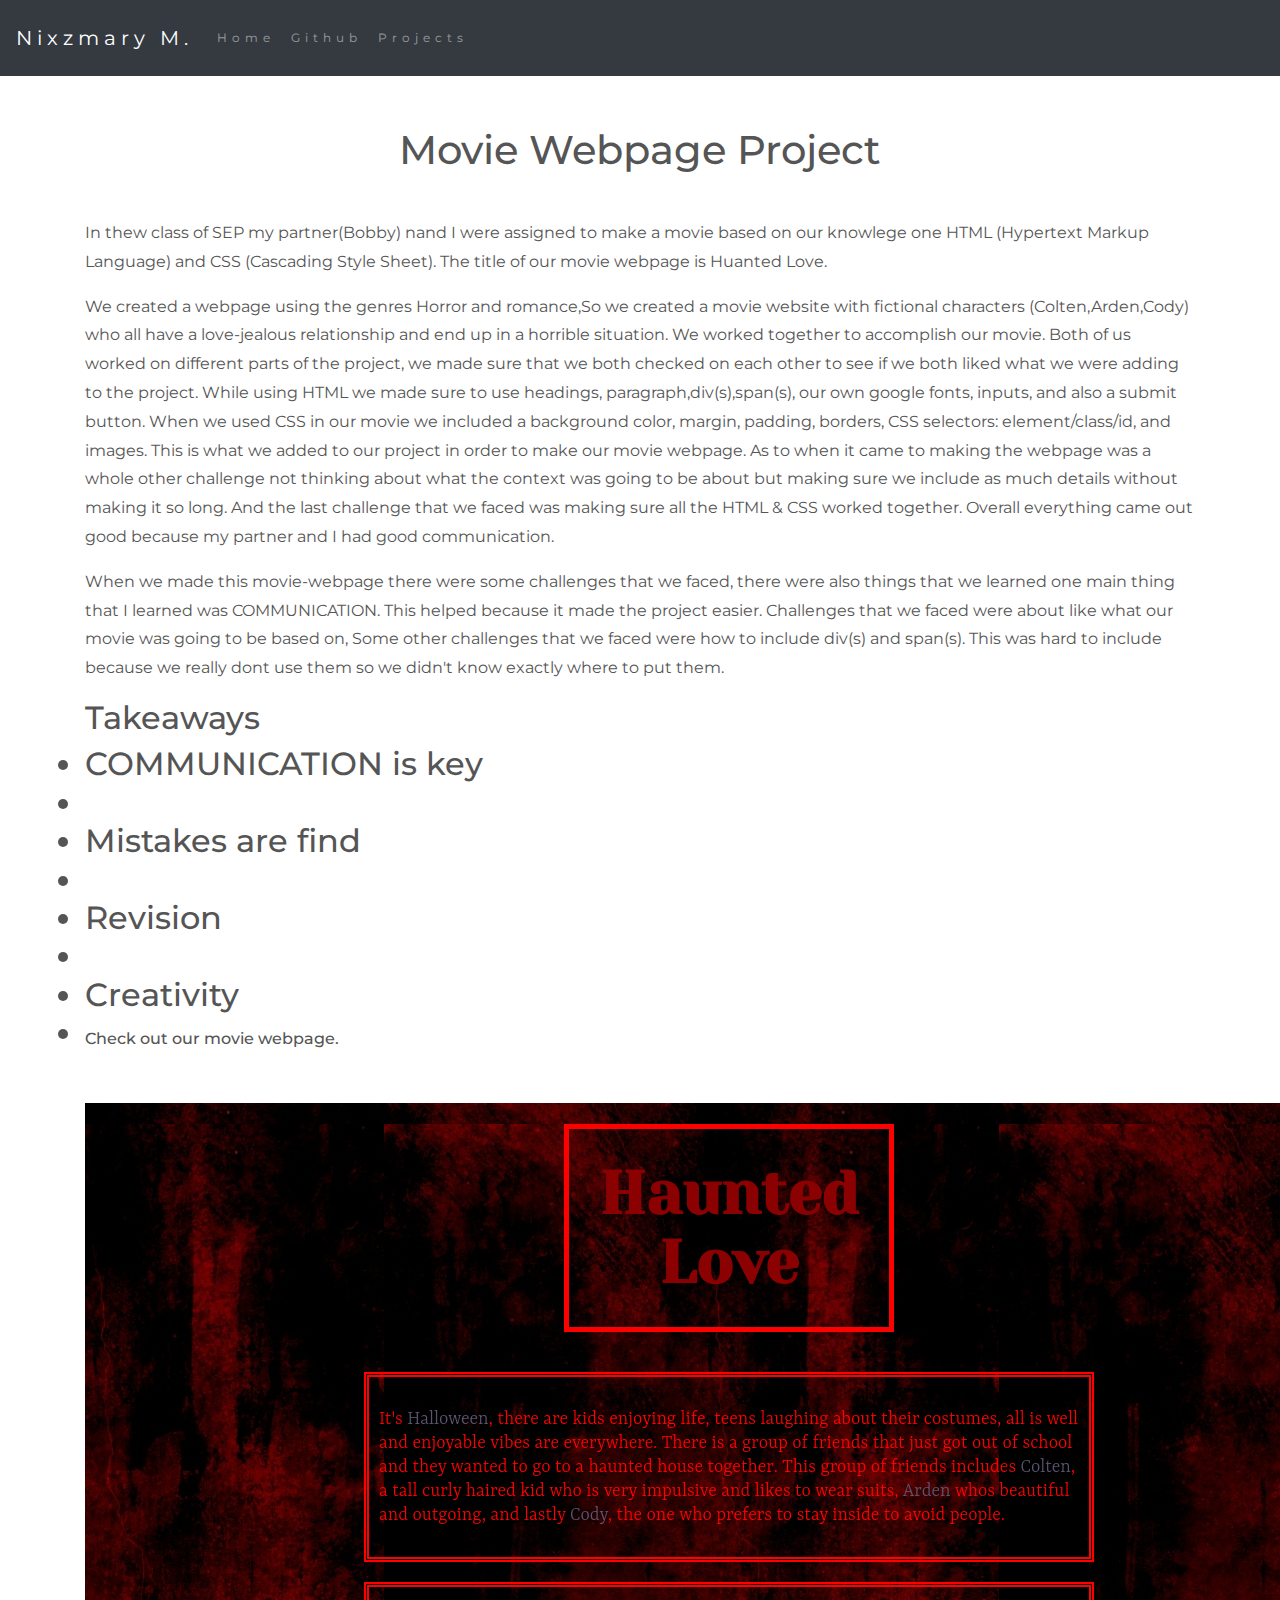
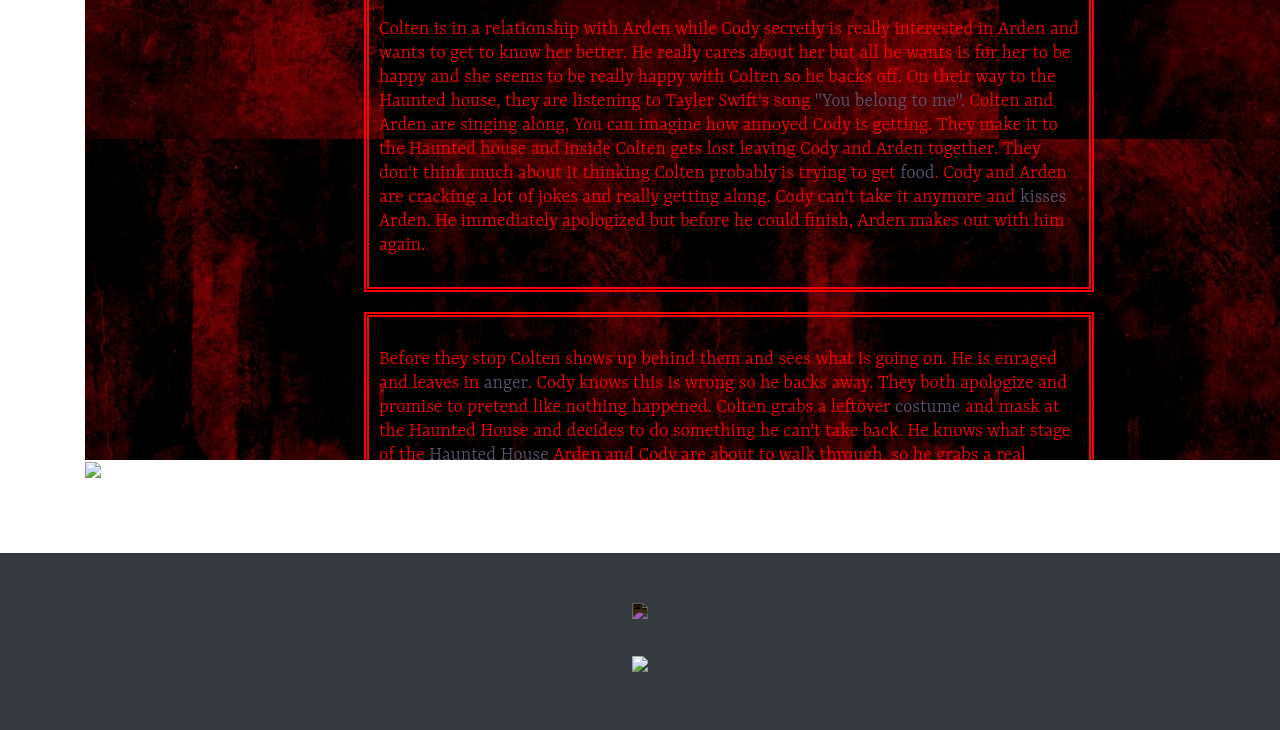
==== projects/movie-webpage.html @ 137b6e15 "Create movie-webpage.html" ====
<!DOCTYPE html>
<html lang="en">

<head>
    <title class="owner-name">#</title>
    <meta charset="utf-8">
    <meta name="viewport" content="width=device-width, initial-scale=1">
    <link rel="stylesheet" href="https://stackpath.bootstrapcdn.com/bootstrap/4.3.1/css/bootstrap.min.css">
    <link href="https://fonts.googleapis.com/css?family=Montserrat" rel="stylesheet">
    <link rel="stylesheet" href="../style.css" type="text/css">
    <script src="https://code.jquery.com/jquery-3.3.1.slim.min.js"></script>
    <script src="https://cdnjs.cloudflare.com/ajax/libs/popper.js/1.14.7/umd/popper.min.js"></script>
    <script src="https://stackpath.bootstrapcdn.com/bootstrap/4.3.1/js/bootstrap.min.js"></script>

</head>

<body>

    <!-- Navbar -->

    <nav class="navbar navbar-expand-lg navbar-dark bg-dark">
        <a class="navbar-brand owner-name" href="#"></a>
        <button class="navbar-toggler" type="button" data-toggle="collapse" data-target="#navbarSupportedContent" aria-controls="navbarSupportedContent" aria-expanded="false" aria-label="Toggle navigation">
            <span class="navbar-toggler-icon"></span>
        </button>

        <div class="collapse navbar-collapse" id="navbarSupportedContent">
            <ul class="navbar-nav mr-auto">
                <li class="nav-item">
                    <a class="nav-link" href="../index.html">Home</a>
                </li>
                <li class="nav-item">
                    <a class="nav-link" href="#" id="github" target="_blank">Github</a>
                </li>
                <li class="nav-item">
                    <a class="nav-link" href="../index.html#projects">Projects</a>
                </li>
            </ul>
        </div>
    </nav>

    <!-- First Container -->
    <div class="container-fluid bg-1">
        <div class="container">

            <h1 class="margin text-center">Movie Webpage Project </h1>
          
            <p> In thew class of SEP my partner(Bobby) nand I were assigned to make a movie based on our knowlege one HTML (Hypertext Markup Language) and CSS (Cascading Style Sheet). The title of our movie webpage is Huanted Love.</p>
            
            <p>  We created a webpage using the genres Horror and romance,So we created a movie website with fictional characters (Colten,Arden,Cody) who all have a love-jealous relationship and end up in a horrible situation. We worked together to accomplish our movie. Both of us worked on different parts of the project, we made sure that we both checked on each other to see if we both liked what we were adding to the project. While using HTML we made sure to use headings, paragraph,div(s),span(s), our own google fonts, inputs, and also a submit button. When we used CSS in our movie we included a background color, margin, padding, borders, CSS selectors: element/class/id, and images. This is what we added to our project in order to make our movie webpage. As to when it came to making the webpage was a whole other challenge not thinking about what the context was going to be about but making sure we include as much details without making it so long. And the last challenge that we faced was making sure all the HTML & CSS worked together. Overall everything came out good because my partner and I had good communication.</p>
          
            <p> When we made this movie-webpage there were some challenges that we faced, there were also things that we  learned one main thing that I learned was COMMUNICATION. This helped because it made the project easier. Challenges that we faced were about like what our movie was going to be based on, Some other challenges that we faced were how to include div(s) and span(s). This was hard to include because we really dont use them so we didn't know exactly where to put them.

            <h2> Takeaways <h2>
              
              <li> COMMUNICATION is key <li>
              <li> Mistakes are find <li>
              <li> Revision <li>
              <li> Creativity<li>
              
                <p> Check out our movie webpage. <p>
            
          <a href="#">https://replit.com/@Nixzmarym2725/movie-website#style.css</a><br>
          <a href="#">https://movie-website.nixzmarym2725.repl.co</a><br>
              
               <img src="../img/project img.png" class="project img.png">


            <!--EXAMPLE OF PREVIEW LINK-->
            <!--<a href="http://yourUserName.github.io/yourRepoName">Preview</a><br>-->
            <!--EXAMPLE OF GITHUB LINK-->
            <!--<a href="http://github.com/yourUserName/yourRepoName">Github</a><br>-->

            <img src="../img/avatar.png" class="img-fluid project-img">


            <div class="row">

                <!--
                <div class="col-sm-6">
                    Use this to...
                </div>
                <div class="col-sm-6">
                    ...make two columns
                </div>
                -->

            </div>

        </div>
    </div>



    <!-- Footer -->
    <footer class="container-fluid bg-4 text-center">
        <a href="#" target="_blank" id="fork"><img src="../img/fork.png"></a><br>
        <a href="https://hstatsep.github.io" target="_blank"><img src="https://hstatsep.github.io/img/hstatsep-logo-small.png" id="sep"></a>
    </footer>


    <script src="../script.js"></script>
</body>

</html>
---- style.css ----
html, body {
    height: 100%;
}

body {
    font: 20px Montserrat, sans-serif;
    line-height: 1.8;
    color: #ffffff;
}

p {
    font-size: 16px;
}

a {
    color: #ffffff;
}

#logo, .project-img {
    max-height: 300px;
}

#fork img{
    height: 25px;
    margin-bottom: 25px;
    filter: invert(1);
}

#sep {
    height: 75px;
}

.margin {
    margin-bottom: 45px;
}

.bg-1 {
    background-color: #ffffff; /* White */
    color: #555555;
}

.bg-2 {
    background-color: #ffffff; /* Blue */
    color: #ffffff;
}

.card {
    color: black;
    text-align: left;
}

.card-title {
    font-weight: 700;
}

.bg-3 {
    background-color: #000000; /* Black */
    color: #ffffff;
}

.bg-4 {
    background-color: #343a40; /* Dark Gray */
    color: #ffffff(255, 255, 255);
}

.container-fluid {
    padding-top: 50px;
    padding-bottom: 50px;
}

.navbar {
    padding-top: 15px;
    padding-bottom: 15px;
    border: 0;
    border-radius: 0;
    margin-bottom: 0;
    font-size: 12px;
    letter-spacing: 5px;
}

.navbar-nav li a:hover {
    color:#ffffff;important;
}
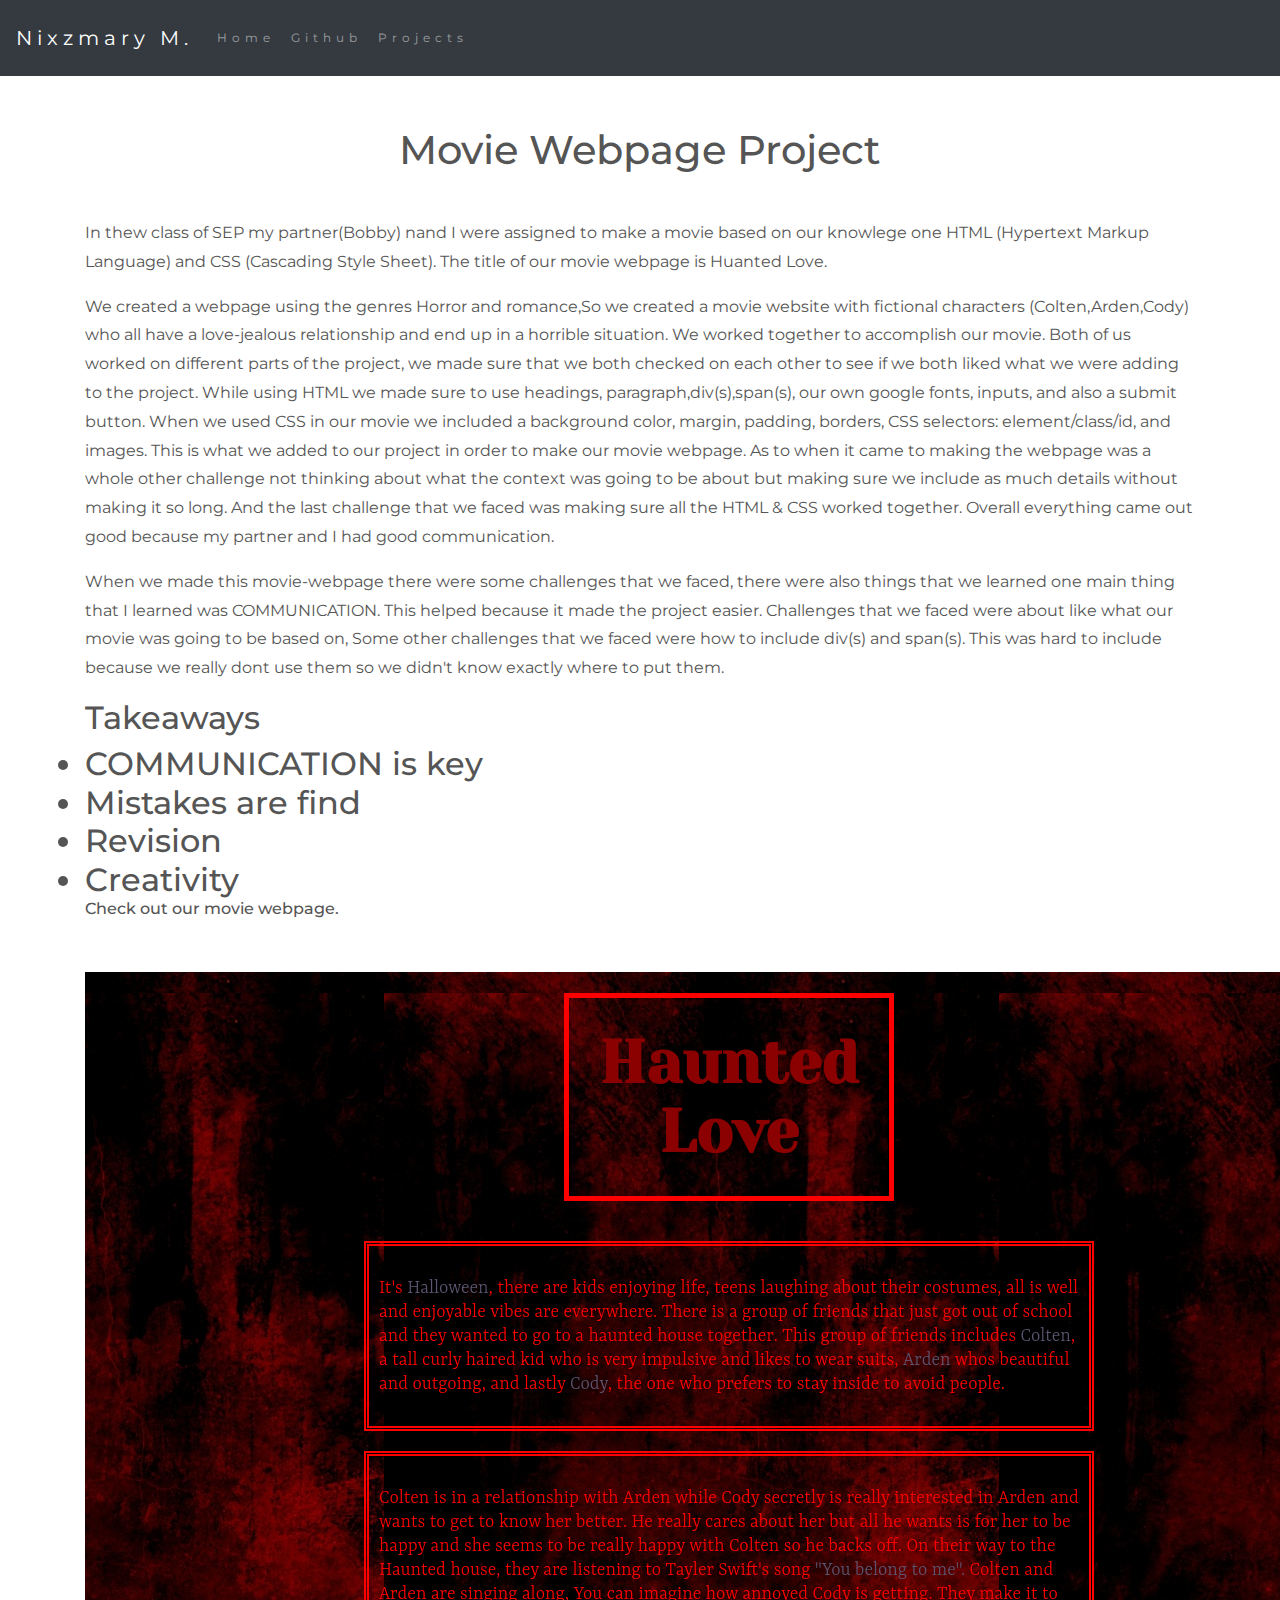
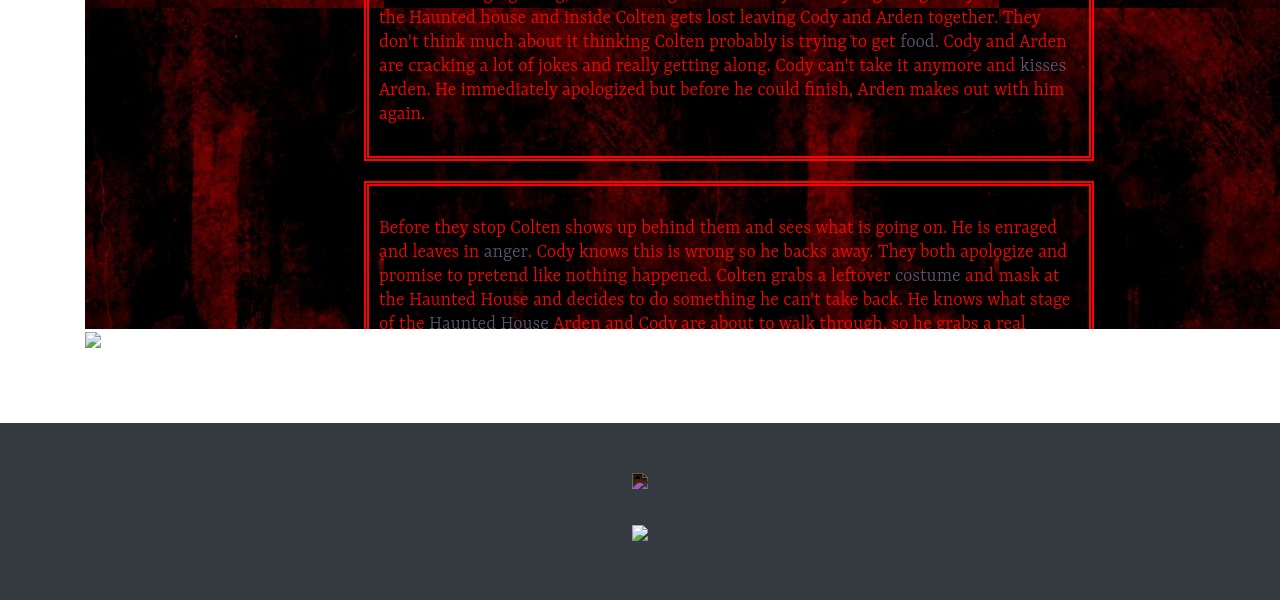
==== commit 17e7979a: "movie-webpage.html" ====
--- a/projects/movie-webpage.html
+++ b/projects/movie-webpage.html
@@ -53,15 +53,15 @@
 
             <h2> Takeaways <h2>
               
-              <li> COMMUNICATION is key <li>
-              <li> Mistakes are find <li>
-              <li> Revision <li>
-              <li> Creativity<li>
+              <li> COMMUNICATION is key 
+              <li> Mistakes are find 
+              <li> Revision 
+              <li> Creativity
               
                 <p> Check out our movie webpage. <p>
             
-          <a href="#">https://replit.com/@Nixzmarym2725/movie-website#style.css</a><br>
-          <a href="#">https://movie-website.nixzmarym2725.repl.co</a><br>
+          <a href="https://replit.com/@Nixzmarym2725/movie-website#style.css">Preview</a><br>
+          <a href="https://movie-website.nixzmarym2725.repl.co"> Github</a><br>
               
                <img src="../img/project img.png" class="project img.png">
 
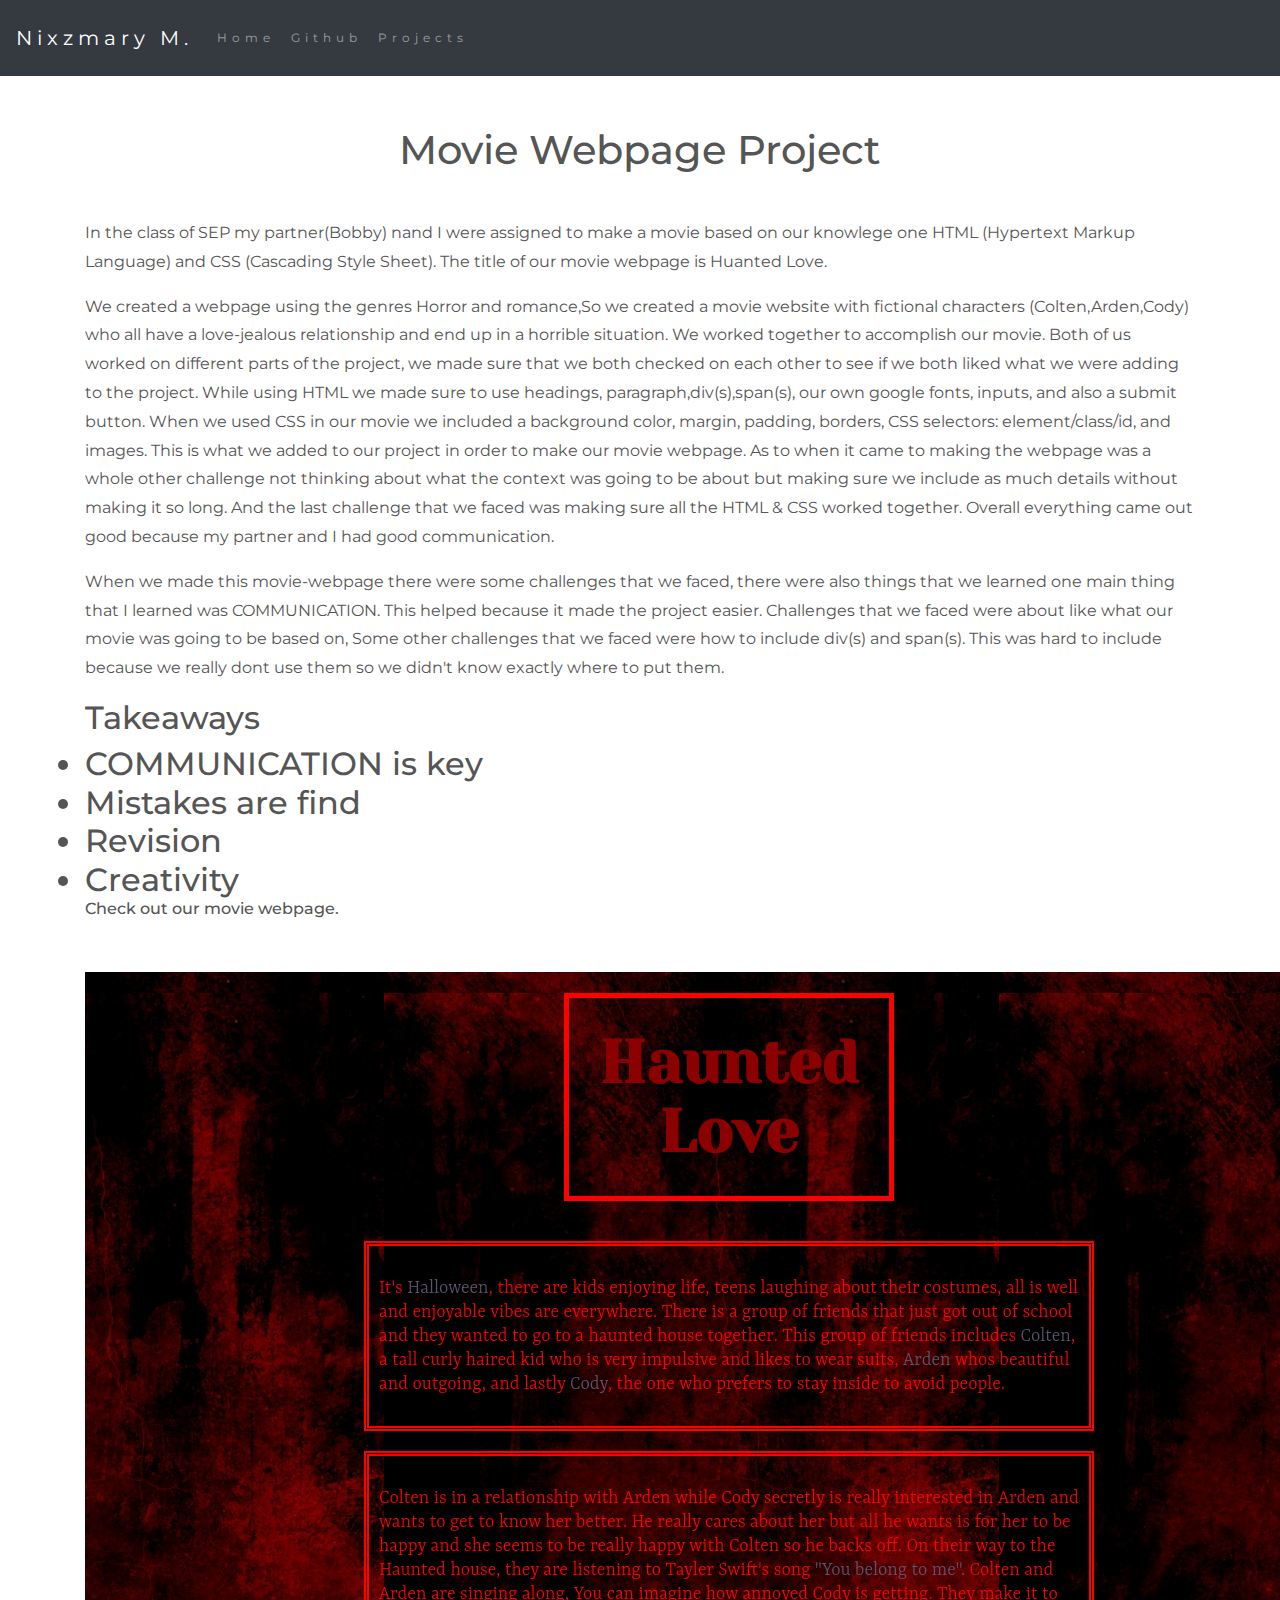
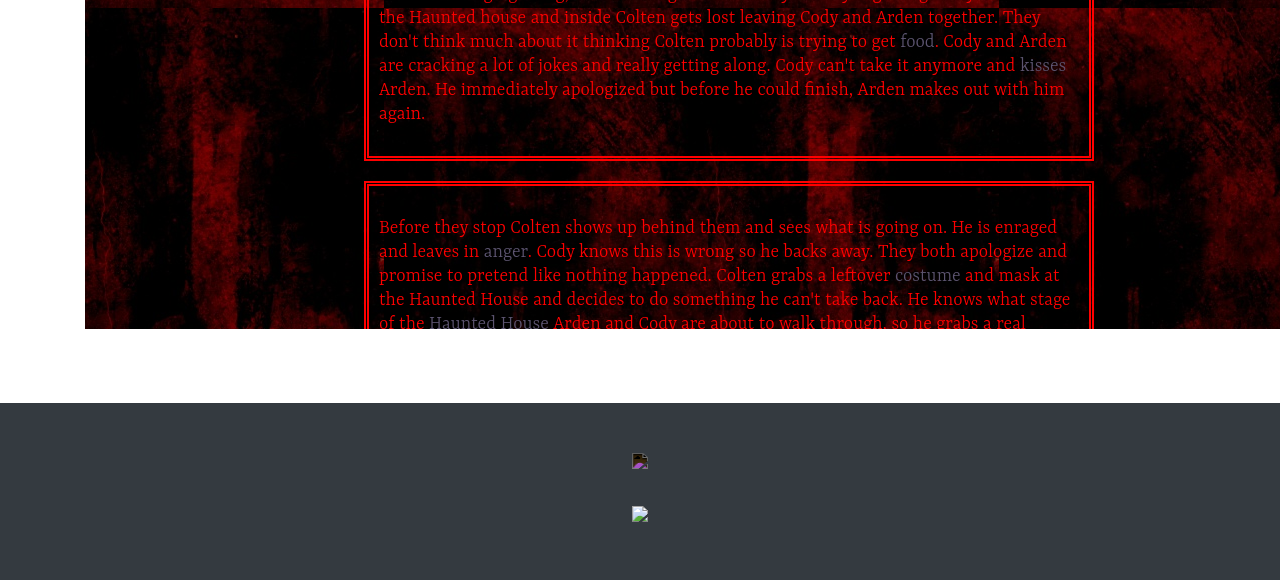
==== commit 2fddc754: "movie-webpage.html" ====
--- a/projects/movie-webpage.html
+++ b/projects/movie-webpage.html
@@ -45,7 +45,7 @@
 
             <h1 class="margin text-center">Movie Webpage Project </h1>
           
-            <p> In thew class of SEP my partner(Bobby) nand I were assigned to make a movie based on our knowlege one HTML (Hypertext Markup Language) and CSS (Cascading Style Sheet). The title of our movie webpage is Huanted Love.</p>
+            <p> In the class of SEP my partner(Bobby) nand I were assigned to make a movie based on our knowlege one HTML (Hypertext Markup Language) and CSS (Cascading Style Sheet). The title of our movie webpage is Huanted Love.</p>
             
             <p>  We created a webpage using the genres Horror and romance,So we created a movie website with fictional characters (Colten,Arden,Cody) who all have a love-jealous relationship and end up in a horrible situation. We worked together to accomplish our movie. Both of us worked on different parts of the project, we made sure that we both checked on each other to see if we both liked what we were adding to the project. While using HTML we made sure to use headings, paragraph,div(s),span(s), our own google fonts, inputs, and also a submit button. When we used CSS in our movie we included a background color, margin, padding, borders, CSS selectors: element/class/id, and images. This is what we added to our project in order to make our movie webpage. As to when it came to making the webpage was a whole other challenge not thinking about what the context was going to be about but making sure we include as much details without making it so long. And the last challenge that we faced was making sure all the HTML & CSS worked together. Overall everything came out good because my partner and I had good communication.</p>
           
@@ -60,18 +60,13 @@
               
                 <p> Check out our movie webpage. <p>
             
-          <a href="https://replit.com/@Nixzmarym2725/movie-website#style.css">Preview</a><br>
-          <a href="https://movie-website.nixzmarym2725.repl.co"> Github</a><br>
+           <a href="https://replit.com/@Nixzmarym2725/movie-website">Preview</a><br>
+           <a href="https://movie-website.nixzmarym2725.repl.co"> Github</a><br>
               
-               <img src="../img/project img.png" class="project img.png">
+               <img src="../img/project img.png"class="project img.png">
 
 
-            <!--EXAMPLE OF PREVIEW LINK-->
-            <!--<a href="http://yourUserName.github.io/yourRepoName">Preview</a><br>-->
-            <!--EXAMPLE OF GITHUB LINK-->
-            <!--<a href="http://github.com/yourUserName/yourRepoName">Github</a><br>-->
-
-            <img src="../img/avatar.png" class="img-fluid project-img">
+           
 
 
             <div class="row">
